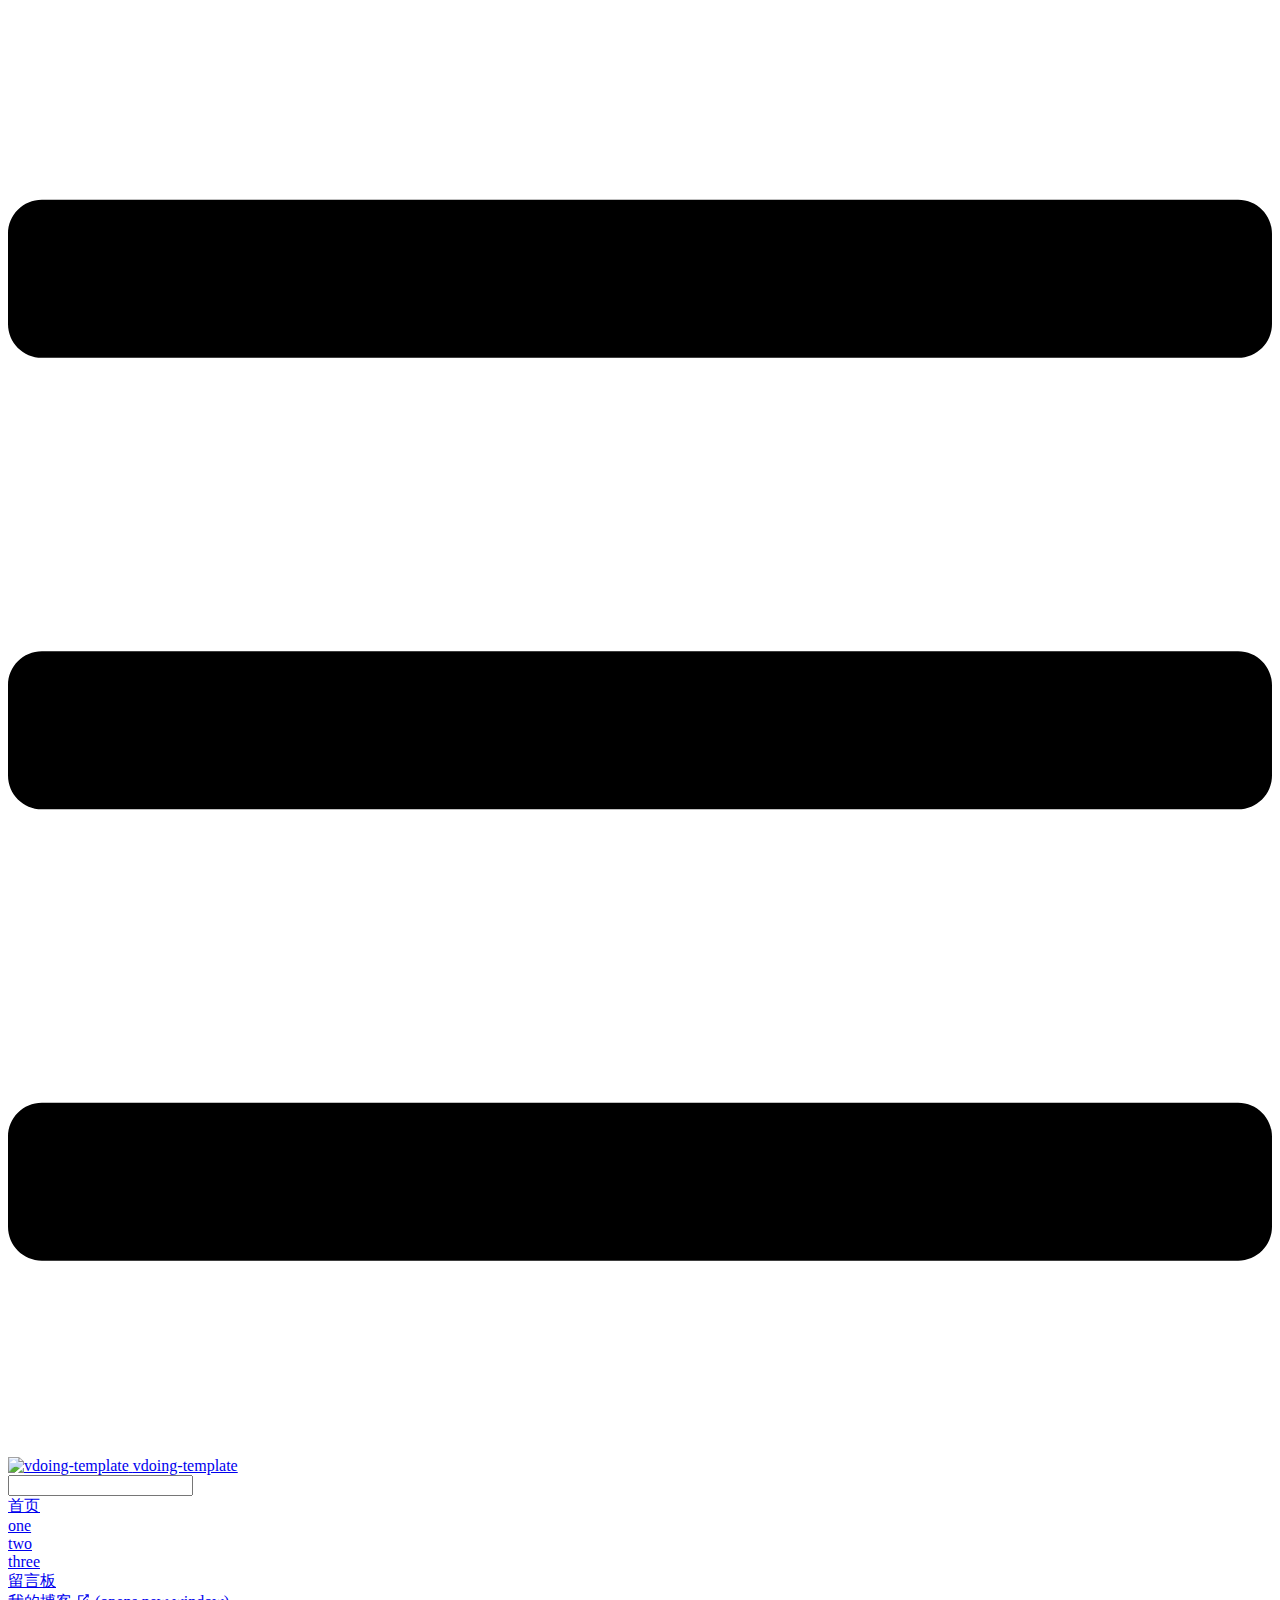
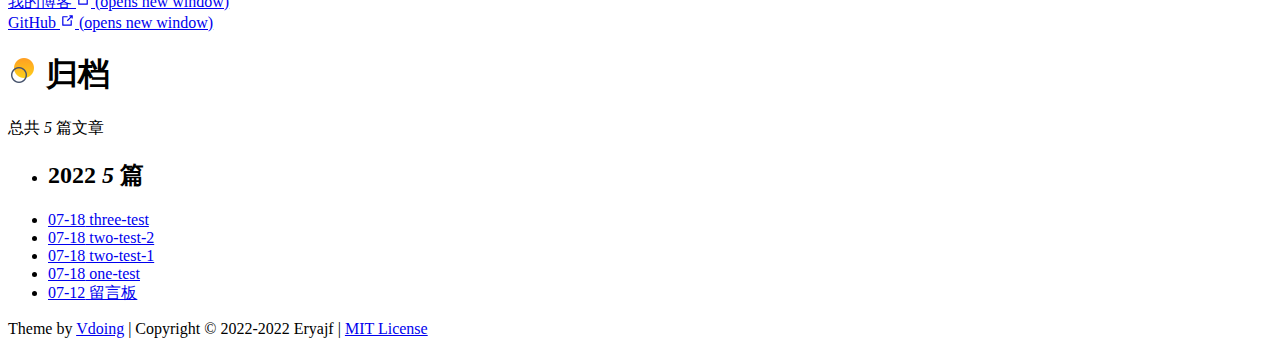
==== archives/index.html @ f7155ac6 "Deploying to gh-pages from @ xianchaoye/zeroye@b0103e465069ee69e4de9f4ce561d06faccb7bdc 🚀" ====
<!DOCTYPE html>
<html lang="en-US">
  <head>
    <meta charset="utf-8">
    <meta name="viewport" content="width=device-width,initial-scale=1">
    <title>归档 | vdoing-template</title>
    <meta name="generator" content="VuePress 1.8.0">
    <link rel="icon" href="https://cdn.staticaly.com/gh/eryajf/tu/main/img/image_20220720_132133.ico">
    <script language="javascript" type="text/javascript" src="/vdoing-template/js/pgmanor-self.js"></script>
    <meta name="description" content="vdoing博客主题模板">
    <meta name="keywords" content="二丫讲梵,golang,vue,go-web,go-admin,go-ldap-admin">
    <meta name="theme-color" content="#11a8cd">
    <meta name="referrer" content="no-referrer-when-downgrade">
    
    <link rel="preload" href="/vdoing-template/assets/css/0.styles.035d19f1.css" as="style"><link rel="preload" href="/vdoing-template/assets/js/app.28f3baf2.js" as="script"><link rel="preload" href="/vdoing-template/assets/js/4.86d602bd.js" as="script"><link rel="prefetch" href="/vdoing-template/assets/js/10.823c3fa0.js"><link rel="prefetch" href="/vdoing-template/assets/js/11.eeeffc94.js"><link rel="prefetch" href="/vdoing-template/assets/js/12.07a7bd47.js"><link rel="prefetch" href="/vdoing-template/assets/js/13.e1de8f60.js"><link rel="prefetch" href="/vdoing-template/assets/js/14.58347ef5.js"><link rel="prefetch" href="/vdoing-template/assets/js/15.9c6e68a2.js"><link rel="prefetch" href="/vdoing-template/assets/js/16.5bb6e53d.js"><link rel="prefetch" href="/vdoing-template/assets/js/17.0d979c10.js"><link rel="prefetch" href="/vdoing-template/assets/js/18.87ed9d39.js"><link rel="prefetch" href="/vdoing-template/assets/js/5.0a31b75d.js"><link rel="prefetch" href="/vdoing-template/assets/js/6.fa748e72.js"><link rel="prefetch" href="/vdoing-template/assets/js/7.26cae82d.js"><link rel="prefetch" href="/vdoing-template/assets/js/8.30d087c2.js"><link rel="prefetch" href="/vdoing-template/assets/js/9.a3b978a1.js"><link rel="prefetch" href="/vdoing-template/assets/js/vendors~flowchart.af32333f.js"><link rel="prefetch" href="/vdoing-template/assets/js/vendors~mermaid.6b832be4.js">
    <link rel="stylesheet" href="/vdoing-template/assets/css/0.styles.035d19f1.css">
  </head>
  <body class="theme-mode-light">
    <div id="app" data-server-rendered="true"><div class="theme-container sidebar-open no-sidebar"><header class="navbar blur"><div title="目录" class="sidebar-button"><svg xmlns="http://www.w3.org/2000/svg" aria-hidden="true" role="img" viewBox="0 0 448 512" class="icon"><path fill="currentColor" d="M436 124H12c-6.627 0-12-5.373-12-12V80c0-6.627 5.373-12 12-12h424c6.627 0 12 5.373 12 12v32c0 6.627-5.373 12-12 12zm0 160H12c-6.627 0-12-5.373-12-12v-32c0-6.627 5.373-12 12-12h424c6.627 0 12 5.373 12 12v32c0 6.627-5.373 12-12 12zm0 160H12c-6.627 0-12-5.373-12-12v-32c0-6.627 5.373-12 12-12h424c6.627 0 12 5.373 12 12v32c0 6.627-5.373 12-12 12z"></path></svg></div> <a href="/vdoing-template/" class="home-link router-link-active"><img src="https://cdn.staticaly.com/gh/eryajf/tu/main/img/image_20220720_132208.png" alt="vdoing-template" class="logo"> <span class="site-name can-hide">vdoing-template</span></a> <div class="links"><div class="search-box"><input aria-label="Search" autocomplete="off" spellcheck="false" value=""> <!----></div> <nav class="nav-links can-hide"><div class="nav-item"><a href="/vdoing-template/" class="nav-link">首页</a></div><div class="nav-item"><a href="/vdoing-template/one/" class="nav-link">one</a></div><div class="nav-item"><a href="/vdoing-template/two/" class="nav-link">two</a></div><div class="nav-item"><a href="/vdoing-template/three/" class="nav-link">three</a></div><div class="nav-item"><a href="/vdoing-template/message-board/" class="nav-link">留言板</a></div><div class="nav-item"><a href="https://wiki.eryajf.net" target="_blank" rel="noopener noreferrer" class="nav-link external">
  我的博客
  <span><svg xmlns="http://www.w3.org/2000/svg" aria-hidden="true" focusable="false" x="0px" y="0px" viewBox="0 0 100 100" width="15" height="15" class="icon outbound"><path fill="currentColor" d="M18.8,85.1h56l0,0c2.2,0,4-1.8,4-4v-32h-8v28h-48v-48h28v-8h-32l0,0c-2.2,0-4,1.8-4,4v56C14.8,83.3,16.6,85.1,18.8,85.1z"></path> <polygon fill="currentColor" points="45.7,48.7 51.3,54.3 77.2,28.5 77.2,37.2 85.2,37.2 85.2,14.9 62.8,14.9 62.8,22.9 71.5,22.9"></polygon></svg> <span class="sr-only">(opens new window)</span></span></a></div> <a href="https://github.com/eryajf/vdoing-template" target="_blank" rel="noopener noreferrer" class="repo-link">
    GitHub
    <span><svg xmlns="http://www.w3.org/2000/svg" aria-hidden="true" focusable="false" x="0px" y="0px" viewBox="0 0 100 100" width="15" height="15" class="icon outbound"><path fill="currentColor" d="M18.8,85.1h56l0,0c2.2,0,4-1.8,4-4v-32h-8v28h-48v-48h28v-8h-32l0,0c-2.2,0-4,1.8-4,4v56C14.8,83.3,16.6,85.1,18.8,85.1z"></path> <polygon fill="currentColor" points="45.7,48.7 51.3,54.3 77.2,28.5 77.2,37.2 85.2,37.2 85.2,14.9 62.8,14.9 62.8,22.9 71.5,22.9"></polygon></svg> <span class="sr-only">(opens new window)</span></span></a></nav></div></header> <div class="sidebar-mask"></div> <div class="sidebar-hover-trigger"></div> <aside class="sidebar" style="display:none;"><!----> <nav class="nav-links"><div class="nav-item"><a href="/vdoing-template/" class="nav-link">首页</a></div><div class="nav-item"><a href="/vdoing-template/one/" class="nav-link">one</a></div><div class="nav-item"><a href="/vdoing-template/two/" class="nav-link">two</a></div><div class="nav-item"><a href="/vdoing-template/three/" class="nav-link">three</a></div><div class="nav-item"><a href="/vdoing-template/message-board/" class="nav-link">留言板</a></div><div class="nav-item"><a href="https://wiki.eryajf.net" target="_blank" rel="noopener noreferrer" class="nav-link external">
  我的博客
  <span><svg xmlns="http://www.w3.org/2000/svg" aria-hidden="true" focusable="false" x="0px" y="0px" viewBox="0 0 100 100" width="15" height="15" class="icon outbound"><path fill="currentColor" d="M18.8,85.1h56l0,0c2.2,0,4-1.8,4-4v-32h-8v28h-48v-48h28v-8h-32l0,0c-2.2,0-4,1.8-4,4v56C14.8,83.3,16.6,85.1,18.8,85.1z"></path> <polygon fill="currentColor" points="45.7,48.7 51.3,54.3 77.2,28.5 77.2,37.2 85.2,37.2 85.2,14.9 62.8,14.9 62.8,22.9 71.5,22.9"></polygon></svg> <span class="sr-only">(opens new window)</span></span></a></div> <a href="https://github.com/eryajf/vdoing-template" target="_blank" rel="noopener noreferrer" class="repo-link">
    GitHub
    <span><svg xmlns="http://www.w3.org/2000/svg" aria-hidden="true" focusable="false" x="0px" y="0px" viewBox="0 0 100 100" width="15" height="15" class="icon outbound"><path fill="currentColor" d="M18.8,85.1h56l0,0c2.2,0,4-1.8,4-4v-32h-8v28h-48v-48h28v-8h-32l0,0c-2.2,0-4,1.8-4,4v56C14.8,83.3,16.6,85.1,18.8,85.1z"></path> <polygon fill="currentColor" points="45.7,48.7 51.3,54.3 77.2,28.5 77.2,37.2 85.2,37.2 85.2,14.9 62.8,14.9 62.8,22.9 71.5,22.9"></polygon></svg> <span class="sr-only">(opens new window)</span></span></a></nav>  <!----> </aside> <div class="custom-page archives-page"><div class="theme-vdoing-wrapper"><h1><img src="[data-uri]">
      归档
    </h1> <div class="count">
      总共 <i>5</i> 篇文章
    </div> <ul><li class="year"><h2>
            2022
            <span><i>5</i> 篇
            </span></h2></li> <li><a href="/vdoing-template/pages/cc7034/"><span class="date">07-18</span>
            three-test
            <!----></a></li><!----> <li><a href="/vdoing-template/pages/f07695/"><span class="date">07-18</span>
            two-test-2
            <!----></a></li><!----> <li><a href="/vdoing-template/pages/f07694/"><span class="date">07-18</span>
            two-test-1
            <!----></a></li><!----> <li><a href="/vdoing-template/pages/24768e/"><span class="date">07-18</span>
            one-test
            <!----></a></li><!----> <li><a href="/vdoing-template/message-board/"><span class="date">07-12</span>
            留言板
            <!----></a></li></ul></div></div> <div class="footer"><div class="icons"><a href="https://github.com/eryajf" title="GitHub" target="_blank" class="iconfont icon-github"></a><a href="mailto:eryajf@163.com" title="发邮件" target="_blank" class="iconfont icon-youjian"></a><a href="https://gitee.com/eryajf" title="Gitee" target="_blank" class="iconfont icon-gitee"></a></div> 
  Theme by
  <a href="https://github.com/xugaoyi/vuepress-theme-vdoing" target="_blank" title="本站主题">Vdoing</a> 
    | Copyright © 2022-2022
    <span>Eryajf | <a href="https://github.com/eryajf/vdoing-template/blob/main/LICENSE" target="_blank">MIT License</a></span></div> <div class="buttons"><div title="返回顶部" class="button blur go-to-top iconfont icon-fanhuidingbu" style="display:none;"></div> <div title="去评论" class="button blur go-to-comment iconfont icon-pinglun" style="display:none;"></div> <div title="主题模式" class="button blur theme-mode-but iconfont icon-zhuti"><ul class="select-box" style="display:none;"><li class="iconfont icon-zidong">
          跟随系统
        </li><li class="iconfont icon-rijianmoshi">
          浅色模式
        </li><li class="iconfont icon-yejianmoshi">
          深色模式
        </li><li class="iconfont icon-yuedu">
          阅读模式
        </li></ul></div></div> <!----> <!----> <!----></div><div class="global-ui"><!----></div></div>
    <script src="/vdoing-template/assets/js/app.28f3baf2.js" defer></script><script src="/vdoing-template/assets/js/4.86d602bd.js" defer></script>
  </body>
</html>
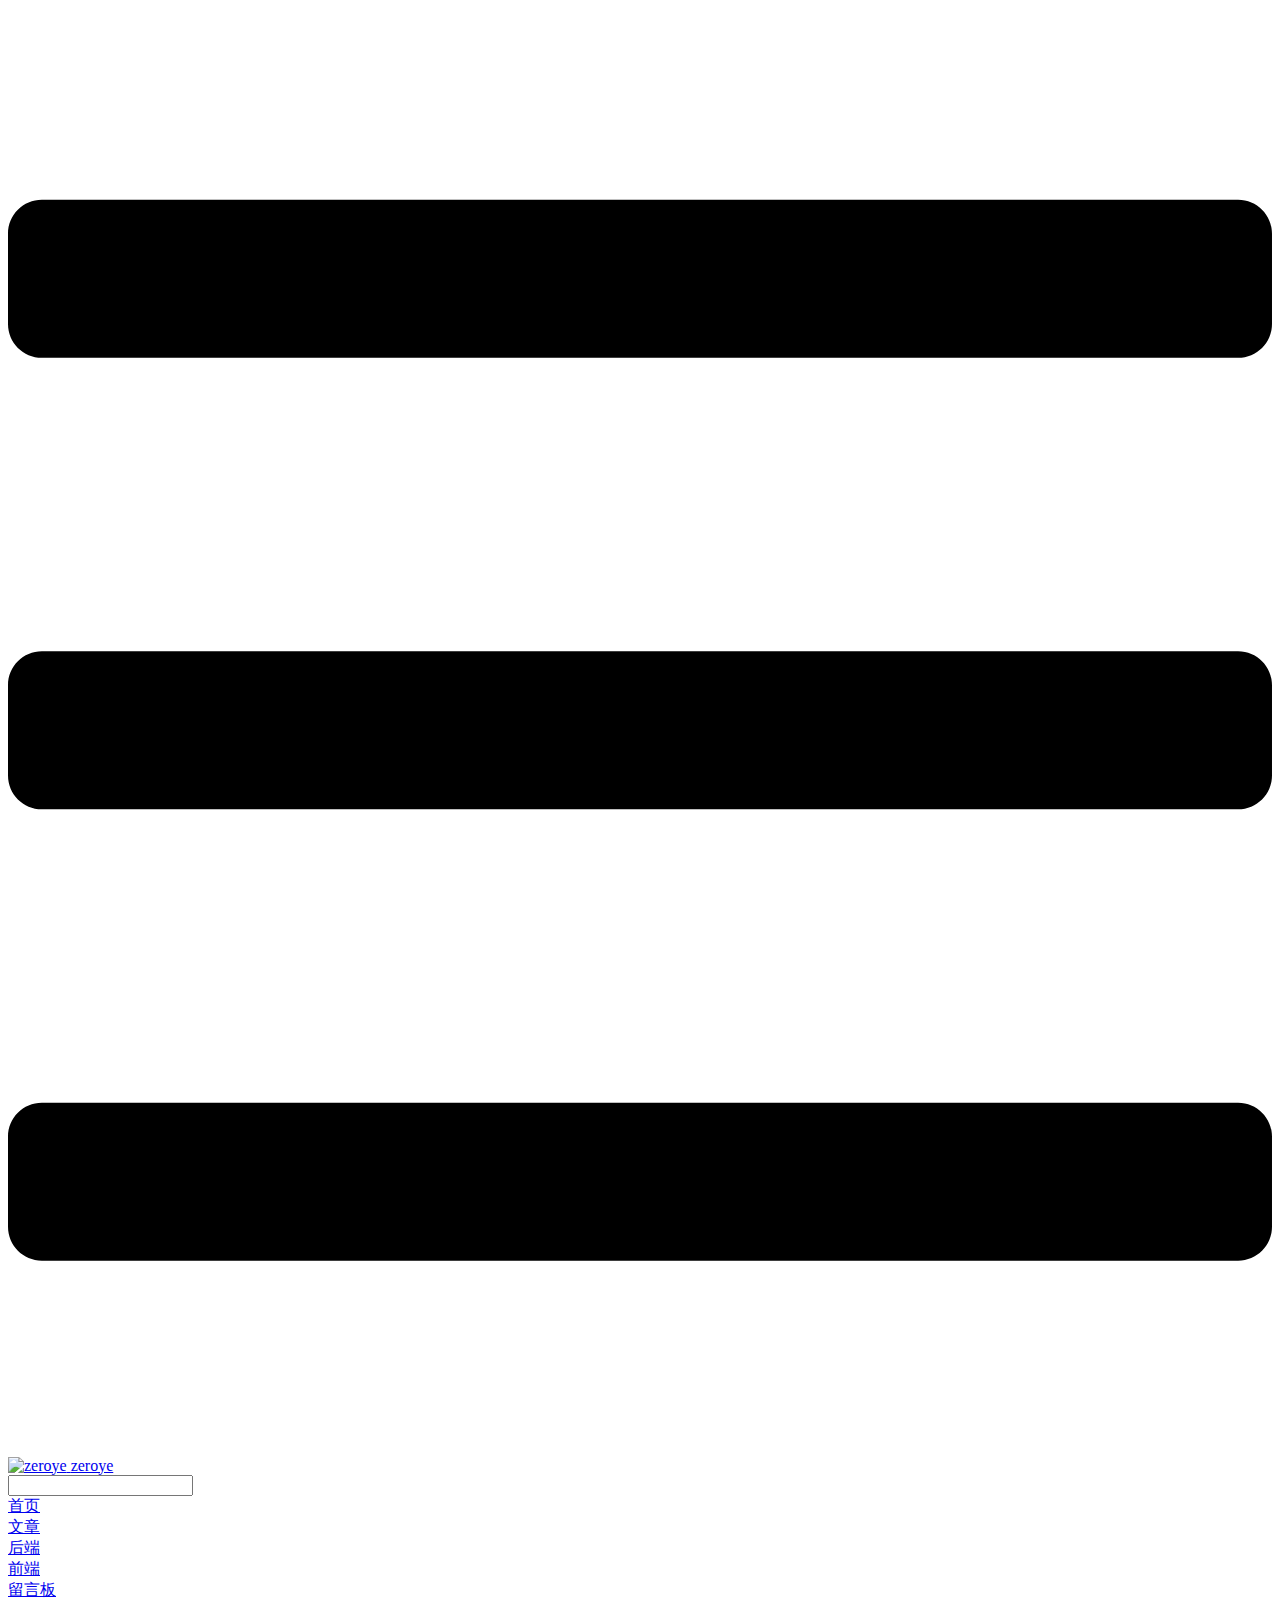
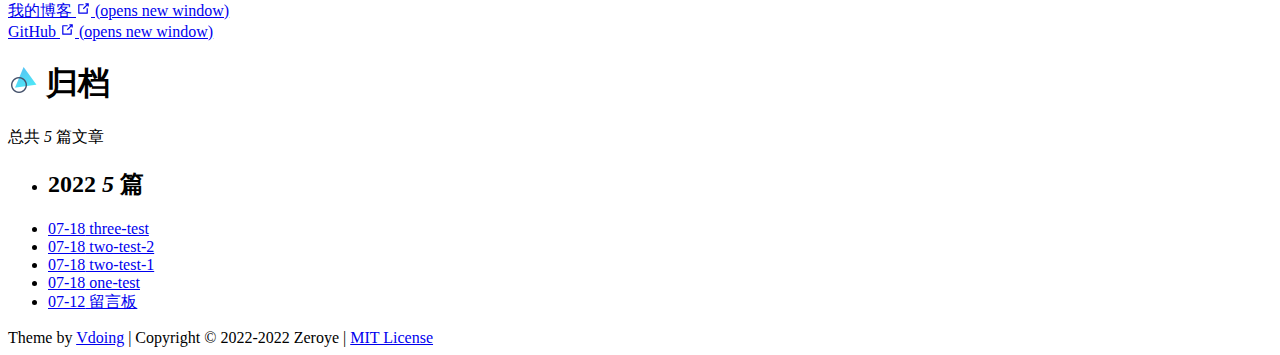
==== commit e1c308cc: "Deploying to gh-pages from @ xianchaoye/zeroye@e997ee4f59be7610d18bfba88f443891923eb96c 🚀" ====
--- a/archives/index.html
+++ b/archives/index.html
@@ -3,49 +3,49 @@
   <head>
     <meta charset="utf-8">
     <meta name="viewport" content="width=device-width,initial-scale=1">
-    <title>归档 | vdoing-template</title>
+    <title>归档 | zeroye</title>
     <meta name="generator" content="VuePress 1.8.0">
     <link rel="icon" href="https://cdn.staticaly.com/gh/eryajf/tu/main/img/image_20220720_132133.ico">
-    <script language="javascript" type="text/javascript" src="/vdoing-template/js/pgmanor-self.js"></script>
+    <script language="javascript" type="text/javascript" src="/zeroye/js/pgmanor-self.js"></script>
     <meta name="description" content="vdoing博客主题模板">
-    <meta name="keywords" content="二丫讲梵,golang,vue,go-web,go-admin,go-ldap-admin">
+    <meta name="keywords" content="Zeroye's blog,java,vue,ant design vue,spring boot,spring cloud">
     <meta name="theme-color" content="#11a8cd">
     <meta name="referrer" content="no-referrer-when-downgrade">
     
-    <link rel="preload" href="/vdoing-template/assets/css/0.styles.035d19f1.css" as="style"><link rel="preload" href="/vdoing-template/assets/js/app.28f3baf2.js" as="script"><link rel="preload" href="/vdoing-template/assets/js/4.86d602bd.js" as="script"><link rel="prefetch" href="/vdoing-template/assets/js/10.823c3fa0.js"><link rel="prefetch" href="/vdoing-template/assets/js/11.eeeffc94.js"><link rel="prefetch" href="/vdoing-template/assets/js/12.07a7bd47.js"><link rel="prefetch" href="/vdoing-template/assets/js/13.e1de8f60.js"><link rel="prefetch" href="/vdoing-template/assets/js/14.58347ef5.js"><link rel="prefetch" href="/vdoing-template/assets/js/15.9c6e68a2.js"><link rel="prefetch" href="/vdoing-template/assets/js/16.5bb6e53d.js"><link rel="prefetch" href="/vdoing-template/assets/js/17.0d979c10.js"><link rel="prefetch" href="/vdoing-template/assets/js/18.87ed9d39.js"><link rel="prefetch" href="/vdoing-template/assets/js/5.0a31b75d.js"><link rel="prefetch" href="/vdoing-template/assets/js/6.fa748e72.js"><link rel="prefetch" href="/vdoing-template/assets/js/7.26cae82d.js"><link rel="prefetch" href="/vdoing-template/assets/js/8.30d087c2.js"><link rel="prefetch" href="/vdoing-template/assets/js/9.a3b978a1.js"><link rel="prefetch" href="/vdoing-template/assets/js/vendors~flowchart.af32333f.js"><link rel="prefetch" href="/vdoing-template/assets/js/vendors~mermaid.6b832be4.js">
-    <link rel="stylesheet" href="/vdoing-template/assets/css/0.styles.035d19f1.css">
+    <link rel="preload" href="/zeroye/assets/css/0.styles.51acbf67.css" as="style"><link rel="preload" href="/zeroye/assets/js/app.acaf6678.js" as="script"><link rel="preload" href="/zeroye/assets/js/4.86d602bd.js" as="script"><link rel="prefetch" href="/zeroye/assets/js/10.6c4b38f9.js"><link rel="prefetch" href="/zeroye/assets/js/11.13384196.js"><link rel="prefetch" href="/zeroye/assets/js/12.48720ec3.js"><link rel="prefetch" href="/zeroye/assets/js/13.8f9408e9.js"><link rel="prefetch" href="/zeroye/assets/js/14.466ba9e8.js"><link rel="prefetch" href="/zeroye/assets/js/15.9c6e68a2.js"><link rel="prefetch" href="/zeroye/assets/js/16.5bb6e53d.js"><link rel="prefetch" href="/zeroye/assets/js/17.0d979c10.js"><link rel="prefetch" href="/zeroye/assets/js/18.87ed9d39.js"><link rel="prefetch" href="/zeroye/assets/js/5.0a31b75d.js"><link rel="prefetch" href="/zeroye/assets/js/6.fa748e72.js"><link rel="prefetch" href="/zeroye/assets/js/7.267fce55.js"><link rel="prefetch" href="/zeroye/assets/js/8.bd6147ab.js"><link rel="prefetch" href="/zeroye/assets/js/9.cdb28013.js"><link rel="prefetch" href="/zeroye/assets/js/vendors~flowchart.af32333f.js"><link rel="prefetch" href="/zeroye/assets/js/vendors~mermaid.6b832be4.js">
+    <link rel="stylesheet" href="/zeroye/assets/css/0.styles.51acbf67.css">
   </head>
   <body class="theme-mode-light">
-    <div id="app" data-server-rendered="true"><div class="theme-container sidebar-open no-sidebar"><header class="navbar blur"><div title="目录" class="sidebar-button"><svg xmlns="http://www.w3.org/2000/svg" aria-hidden="true" role="img" viewBox="0 0 448 512" class="icon"><path fill="currentColor" d="M436 124H12c-6.627 0-12-5.373-12-12V80c0-6.627 5.373-12 12-12h424c6.627 0 12 5.373 12 12v32c0 6.627-5.373 12-12 12zm0 160H12c-6.627 0-12-5.373-12-12v-32c0-6.627 5.373-12 12-12h424c6.627 0 12 5.373 12 12v32c0 6.627-5.373 12-12 12zm0 160H12c-6.627 0-12-5.373-12-12v-32c0-6.627 5.373-12 12-12h424c6.627 0 12 5.373 12 12v32c0 6.627-5.373 12-12 12z"></path></svg></div> <a href="/vdoing-template/" class="home-link router-link-active"><img src="https://cdn.staticaly.com/gh/eryajf/tu/main/img/image_20220720_132208.png" alt="vdoing-template" class="logo"> <span class="site-name can-hide">vdoing-template</span></a> <div class="links"><div class="search-box"><input aria-label="Search" autocomplete="off" spellcheck="false" value=""> <!----></div> <nav class="nav-links can-hide"><div class="nav-item"><a href="/vdoing-template/" class="nav-link">首页</a></div><div class="nav-item"><a href="/vdoing-template/one/" class="nav-link">one</a></div><div class="nav-item"><a href="/vdoing-template/two/" class="nav-link">two</a></div><div class="nav-item"><a href="/vdoing-template/three/" class="nav-link">three</a></div><div class="nav-item"><a href="/vdoing-template/message-board/" class="nav-link">留言板</a></div><div class="nav-item"><a href="https://wiki.eryajf.net" target="_blank" rel="noopener noreferrer" class="nav-link external">
+    <div id="app" data-server-rendered="true"><div class="theme-container sidebar-open no-sidebar"><header class="navbar blur"><div title="目录" class="sidebar-button"><svg xmlns="http://www.w3.org/2000/svg" aria-hidden="true" role="img" viewBox="0 0 448 512" class="icon"><path fill="currentColor" d="M436 124H12c-6.627 0-12-5.373-12-12V80c0-6.627 5.373-12 12-12h424c6.627 0 12 5.373 12 12v32c0 6.627-5.373 12-12 12zm0 160H12c-6.627 0-12-5.373-12-12v-32c0-6.627 5.373-12 12-12h424c6.627 0 12 5.373 12 12v32c0 6.627-5.373 12-12 12zm0 160H12c-6.627 0-12-5.373-12-12v-32c0-6.627 5.373-12 12-12h424c6.627 0 12 5.373 12 12v32c0 6.627-5.373 12-12 12z"></path></svg></div> <a href="/zeroye/" class="home-link router-link-active"><img src="https://cdn.staticaly.com/gh/eryajf/tu/main/img/image_20220720_132208.png" alt="zeroye" class="logo"> <span class="site-name can-hide">zeroye</span></a> <div class="links"><div class="search-box"><input aria-label="Search" autocomplete="off" spellcheck="false" value=""> <!----></div> <nav class="nav-links can-hide"><div class="nav-item"><a href="/zeroye/" class="nav-link">首页</a></div><div class="nav-item"><a href="/zeroye/文章/" class="nav-link">文章</a></div><div class="nav-item"><a href="/zeroye/后端/" class="nav-link">后端</a></div><div class="nav-item"><a href="/zeroye/前端/" class="nav-link">前端</a></div><div class="nav-item"><a href="/zeroye/留言板/" class="nav-link">留言板</a></div><div class="nav-item"><a href="https://www.zeroye.site" target="_blank" rel="noopener noreferrer" class="nav-link external">
   我的博客
-  <span><svg xmlns="http://www.w3.org/2000/svg" aria-hidden="true" focusable="false" x="0px" y="0px" viewBox="0 0 100 100" width="15" height="15" class="icon outbound"><path fill="currentColor" d="M18.8,85.1h56l0,0c2.2,0,4-1.8,4-4v-32h-8v28h-48v-48h28v-8h-32l0,0c-2.2,0-4,1.8-4,4v56C14.8,83.3,16.6,85.1,18.8,85.1z"></path> <polygon fill="currentColor" points="45.7,48.7 51.3,54.3 77.2,28.5 77.2,37.2 85.2,37.2 85.2,14.9 62.8,14.9 62.8,22.9 71.5,22.9"></polygon></svg> <span class="sr-only">(opens new window)</span></span></a></div> <a href="https://github.com/eryajf/vdoing-template" target="_blank" rel="noopener noreferrer" class="repo-link">
+  <span><svg xmlns="http://www.w3.org/2000/svg" aria-hidden="true" focusable="false" x="0px" y="0px" viewBox="0 0 100 100" width="15" height="15" class="icon outbound"><path fill="currentColor" d="M18.8,85.1h56l0,0c2.2,0,4-1.8,4-4v-32h-8v28h-48v-48h28v-8h-32l0,0c-2.2,0-4,1.8-4,4v56C14.8,83.3,16.6,85.1,18.8,85.1z"></path> <polygon fill="currentColor" points="45.7,48.7 51.3,54.3 77.2,28.5 77.2,37.2 85.2,37.2 85.2,14.9 62.8,14.9 62.8,22.9 71.5,22.9"></polygon></svg> <span class="sr-only">(opens new window)</span></span></a></div> <a href="https://github.com/xianchaoye/zeroye" target="_blank" rel="noopener noreferrer" class="repo-link">
     GitHub
-    <span><svg xmlns="http://www.w3.org/2000/svg" aria-hidden="true" focusable="false" x="0px" y="0px" viewBox="0 0 100 100" width="15" height="15" class="icon outbound"><path fill="currentColor" d="M18.8,85.1h56l0,0c2.2,0,4-1.8,4-4v-32h-8v28h-48v-48h28v-8h-32l0,0c-2.2,0-4,1.8-4,4v56C14.8,83.3,16.6,85.1,18.8,85.1z"></path> <polygon fill="currentColor" points="45.7,48.7 51.3,54.3 77.2,28.5 77.2,37.2 85.2,37.2 85.2,14.9 62.8,14.9 62.8,22.9 71.5,22.9"></polygon></svg> <span class="sr-only">(opens new window)</span></span></a></nav></div></header> <div class="sidebar-mask"></div> <div class="sidebar-hover-trigger"></div> <aside class="sidebar" style="display:none;"><!----> <nav class="nav-links"><div class="nav-item"><a href="/vdoing-template/" class="nav-link">首页</a></div><div class="nav-item"><a href="/vdoing-template/one/" class="nav-link">one</a></div><div class="nav-item"><a href="/vdoing-template/two/" class="nav-link">two</a></div><div class="nav-item"><a href="/vdoing-template/three/" class="nav-link">three</a></div><div class="nav-item"><a href="/vdoing-template/message-board/" class="nav-link">留言板</a></div><div class="nav-item"><a href="https://wiki.eryajf.net" target="_blank" rel="noopener noreferrer" class="nav-link external">
+    <span><svg xmlns="http://www.w3.org/2000/svg" aria-hidden="true" focusable="false" x="0px" y="0px" viewBox="0 0 100 100" width="15" height="15" class="icon outbound"><path fill="currentColor" d="M18.8,85.1h56l0,0c2.2,0,4-1.8,4-4v-32h-8v28h-48v-48h28v-8h-32l0,0c-2.2,0-4,1.8-4,4v56C14.8,83.3,16.6,85.1,18.8,85.1z"></path> <polygon fill="currentColor" points="45.7,48.7 51.3,54.3 77.2,28.5 77.2,37.2 85.2,37.2 85.2,14.9 62.8,14.9 62.8,22.9 71.5,22.9"></polygon></svg> <span class="sr-only">(opens new window)</span></span></a></nav></div></header> <div class="sidebar-mask"></div> <div class="sidebar-hover-trigger"></div> <aside class="sidebar" style="display:none;"><!----> <nav class="nav-links"><div class="nav-item"><a href="/zeroye/" class="nav-link">首页</a></div><div class="nav-item"><a href="/zeroye/文章/" class="nav-link">文章</a></div><div class="nav-item"><a href="/zeroye/后端/" class="nav-link">后端</a></div><div class="nav-item"><a href="/zeroye/前端/" class="nav-link">前端</a></div><div class="nav-item"><a href="/zeroye/留言板/" class="nav-link">留言板</a></div><div class="nav-item"><a href="https://www.zeroye.site" target="_blank" rel="noopener noreferrer" class="nav-link external">
   我的博客
-  <span><svg xmlns="http://www.w3.org/2000/svg" aria-hidden="true" focusable="false" x="0px" y="0px" viewBox="0 0 100 100" width="15" height="15" class="icon outbound"><path fill="currentColor" d="M18.8,85.1h56l0,0c2.2,0,4-1.8,4-4v-32h-8v28h-48v-48h28v-8h-32l0,0c-2.2,0-4,1.8-4,4v56C14.8,83.3,16.6,85.1,18.8,85.1z"></path> <polygon fill="currentColor" points="45.7,48.7 51.3,54.3 77.2,28.5 77.2,37.2 85.2,37.2 85.2,14.9 62.8,14.9 62.8,22.9 71.5,22.9"></polygon></svg> <span class="sr-only">(opens new window)</span></span></a></div> <a href="https://github.com/eryajf/vdoing-template" target="_blank" rel="noopener noreferrer" class="repo-link">
+  <span><svg xmlns="http://www.w3.org/2000/svg" aria-hidden="true" focusable="false" x="0px" y="0px" viewBox="0 0 100 100" width="15" height="15" class="icon outbound"><path fill="currentColor" d="M18.8,85.1h56l0,0c2.2,0,4-1.8,4-4v-32h-8v28h-48v-48h28v-8h-32l0,0c-2.2,0-4,1.8-4,4v56C14.8,83.3,16.6,85.1,18.8,85.1z"></path> <polygon fill="currentColor" points="45.7,48.7 51.3,54.3 77.2,28.5 77.2,37.2 85.2,37.2 85.2,14.9 62.8,14.9 62.8,22.9 71.5,22.9"></polygon></svg> <span class="sr-only">(opens new window)</span></span></a></div> <a href="https://github.com/xianchaoye/zeroye" target="_blank" rel="noopener noreferrer" class="repo-link">
     GitHub
-    <span><svg xmlns="http://www.w3.org/2000/svg" aria-hidden="true" focusable="false" x="0px" y="0px" viewBox="0 0 100 100" width="15" height="15" class="icon outbound"><path fill="currentColor" d="M18.8,85.1h56l0,0c2.2,0,4-1.8,4-4v-32h-8v28h-48v-48h28v-8h-32l0,0c-2.2,0-4,1.8-4,4v56C14.8,83.3,16.6,85.1,18.8,85.1z"></path> <polygon fill="currentColor" points="45.7,48.7 51.3,54.3 77.2,28.5 77.2,37.2 85.2,37.2 85.2,14.9 62.8,14.9 62.8,22.9 71.5,22.9"></polygon></svg> <span class="sr-only">(opens new window)</span></span></a></nav>  <!----> </aside> <div class="custom-page archives-page"><div class="theme-vdoing-wrapper"><h1><img src="[data-uri]">
+    <span><svg xmlns="http://www.w3.org/2000/svg" aria-hidden="true" focusable="false" x="0px" y="0px" viewBox="0 0 100 100" width="15" height="15" class="icon outbound"><path fill="currentColor" d="M18.8,85.1h56l0,0c2.2,0,4-1.8,4-4v-32h-8v28h-48v-48h28v-8h-32l0,0c-2.2,0-4,1.8-4,4v56C14.8,83.3,16.6,85.1,18.8,85.1z"></path> <polygon fill="currentColor" points="45.7,48.7 51.3,54.3 77.2,28.5 77.2,37.2 85.2,37.2 85.2,14.9 62.8,14.9 62.8,22.9 71.5,22.9"></polygon></svg> <span class="sr-only">(opens new window)</span></span></a></nav>  <!----> </aside> <div class="custom-page archives-page"><div class="theme-vdoing-wrapper"><h1><img src="[data-uri]">
       归档
     </h1> <div class="count">
       总共 <i>5</i> 篇文章
     </div> <ul><li class="year"><h2>
             2022
             <span><i>5</i> 篇
-            </span></h2></li> <li><a href="/vdoing-template/pages/cc7034/"><span class="date">07-18</span>
+            </span></h2></li> <li><a href="/zeroye/pages/cc7034/"><span class="date">07-18</span>
             three-test
-            <!----></a></li><!----> <li><a href="/vdoing-template/pages/f07695/"><span class="date">07-18</span>
+            <!----></a></li><!----> <li><a href="/zeroye/pages/f07695/"><span class="date">07-18</span>
             two-test-2
-            <!----></a></li><!----> <li><a href="/vdoing-template/pages/f07694/"><span class="date">07-18</span>
+            <!----></a></li><!----> <li><a href="/zeroye/pages/f07694/"><span class="date">07-18</span>
             two-test-1
-            <!----></a></li><!----> <li><a href="/vdoing-template/pages/24768e/"><span class="date">07-18</span>
+            <!----></a></li><!----> <li><a href="/zeroye/pages/24768e/"><span class="date">07-18</span>
             one-test
-            <!----></a></li><!----> <li><a href="/vdoing-template/message-board/"><span class="date">07-12</span>
+            <!----></a></li><!----> <li><a href="/zeroye/message-board/"><span class="date">07-12</span>
             留言板
-            <!----></a></li></ul></div></div> <div class="footer"><div class="icons"><a href="https://github.com/eryajf" title="GitHub" target="_blank" class="iconfont icon-github"></a><a href="mailto:eryajf@163.com" title="发邮件" target="_blank" class="iconfont icon-youjian"></a><a href="https://gitee.com/eryajf" title="Gitee" target="_blank" class="iconfont icon-gitee"></a></div> 
+            <!----></a></li></ul></div></div> <div class="footer"><div class="icons"><a href="https://github.com/xianchaoye" title="GitHub" target="_blank" class="iconfont icon-github"></a><a href="mailto:18201082822@163.com" title="发邮件" target="_blank" class="iconfont icon-youjian"></a><a href="https://github.com/xianchaoye" title="Gitee" target="_blank" class="iconfont icon-gitee"></a></div> 
   Theme by
   <a href="https://github.com/xugaoyi/vuepress-theme-vdoing" target="_blank" title="本站主题">Vdoing</a> 
     | Copyright © 2022-2022
-    <span>Eryajf | <a href="https://github.com/eryajf/vdoing-template/blob/main/LICENSE" target="_blank">MIT License</a></span></div> <div class="buttons"><div title="返回顶部" class="button blur go-to-top iconfont icon-fanhuidingbu" style="display:none;"></div> <div title="去评论" class="button blur go-to-comment iconfont icon-pinglun" style="display:none;"></div> <div title="主题模式" class="button blur theme-mode-but iconfont icon-zhuti"><ul class="select-box" style="display:none;"><li class="iconfont icon-zidong">
+    <span>Zeroye | <a href="https://github.com/xianchaoye/zeroye/blob/main/LICENSE" target="_blank">MIT License</a></span></div> <div class="buttons"><div title="返回顶部" class="button blur go-to-top iconfont icon-fanhuidingbu" style="display:none;"></div> <div title="去评论" class="button blur go-to-comment iconfont icon-pinglun" style="display:none;"></div> <div title="主题模式" class="button blur theme-mode-but iconfont icon-zhuti"><ul class="select-box" style="display:none;"><li class="iconfont icon-zidong">
           跟随系统
         </li><li class="iconfont icon-rijianmoshi">
           浅色模式
@@ -54,6 +54,6 @@
         </li><li class="iconfont icon-yuedu">
           阅读模式
         </li></ul></div></div> <!----> <!----> <!----></div><div class="global-ui"><!----></div></div>
-    <script src="/vdoing-template/assets/js/app.28f3baf2.js" defer></script><script src="/vdoing-template/assets/js/4.86d602bd.js" defer></script>
+    <script src="/zeroye/assets/js/app.acaf6678.js" defer></script><script src="/zeroye/assets/js/4.86d602bd.js" defer></script>
   </body>
 </html>
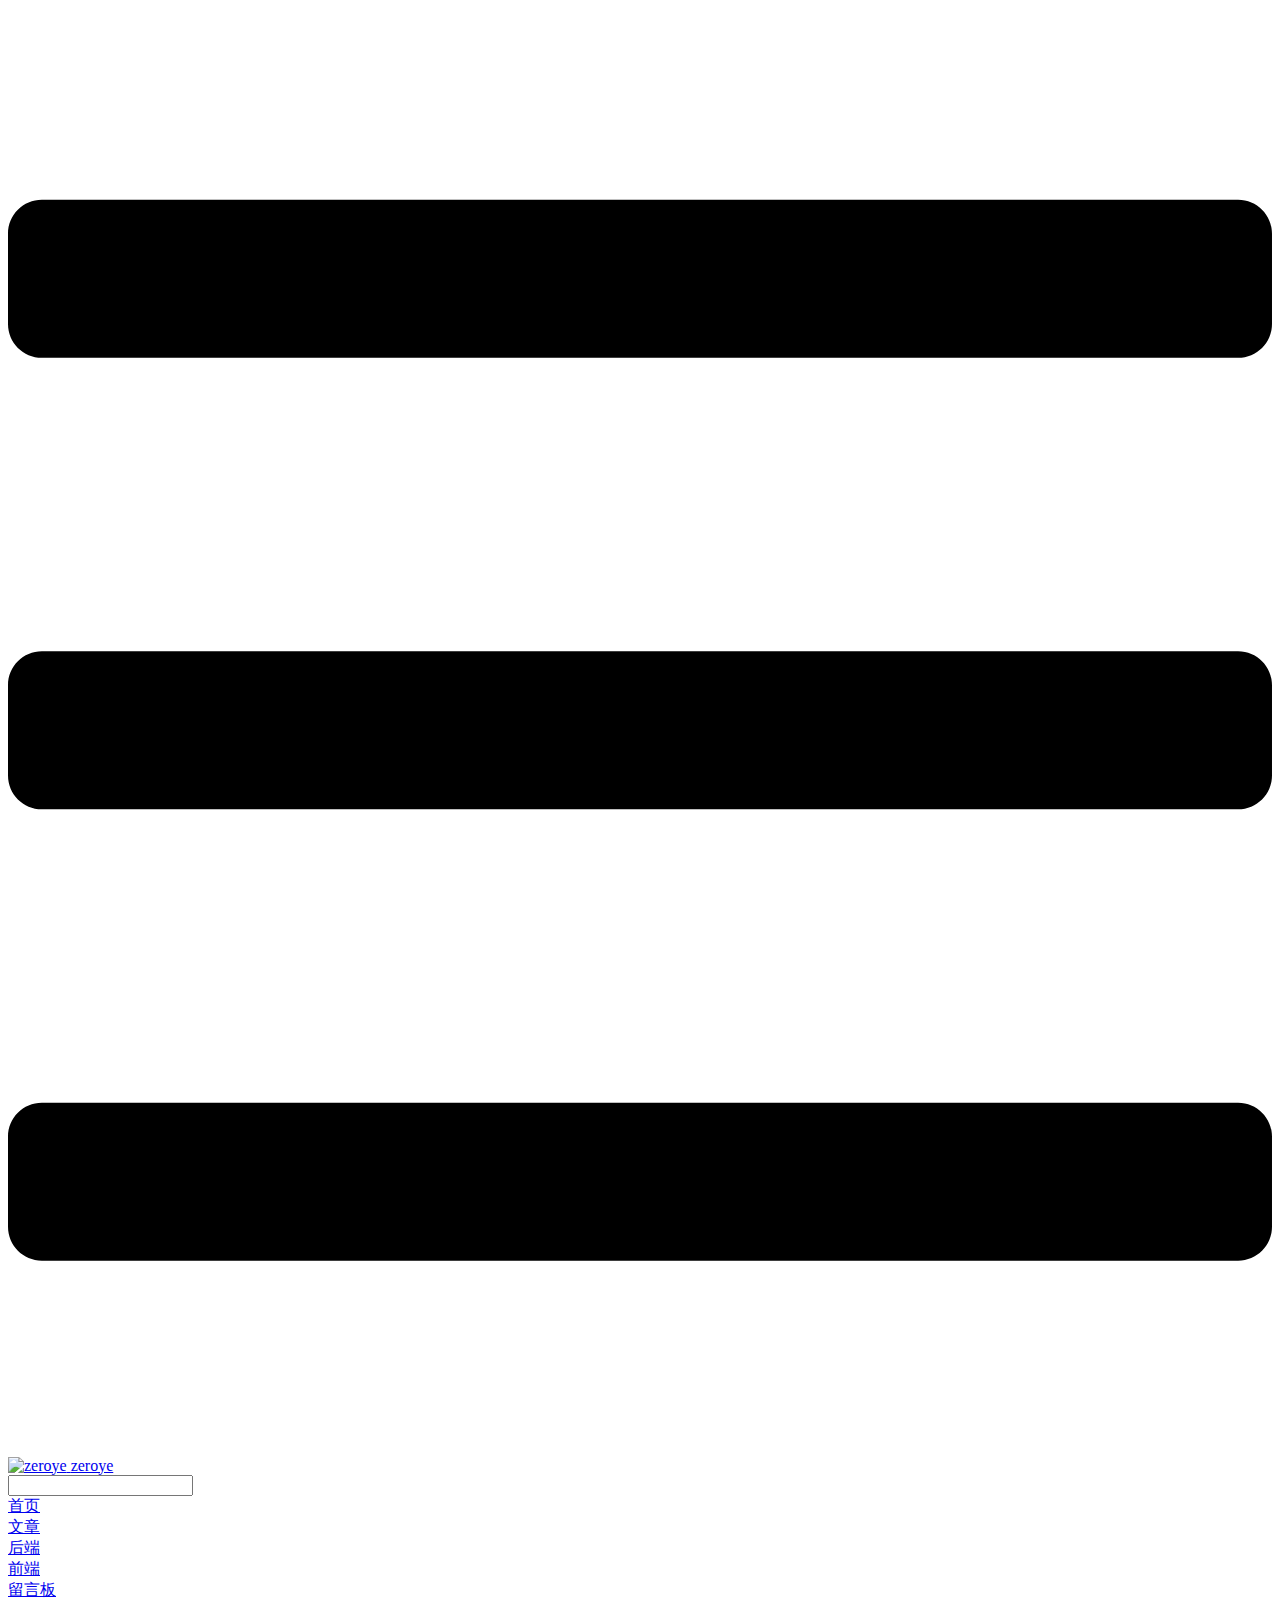
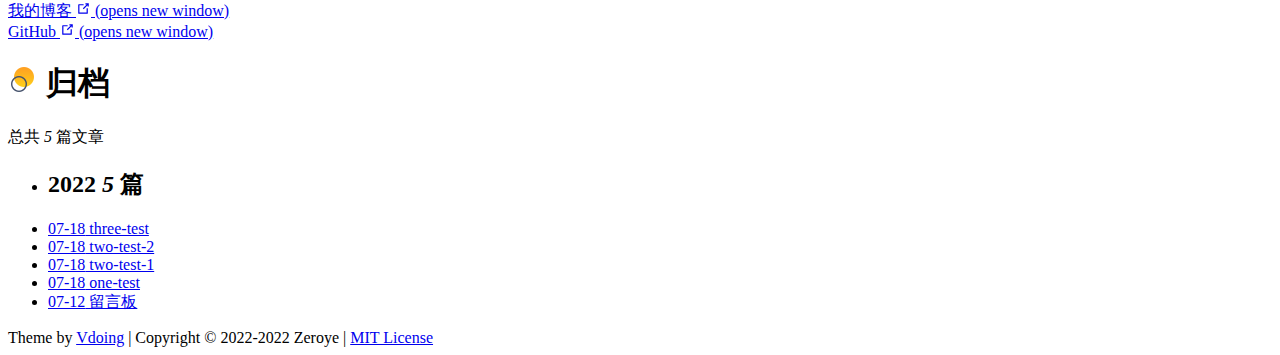
==== commit 2307872e: "Deploying to gh-pages from @ xianchaoye/zeroye@f8d93bb12f2ed268a75862a7358a768c89085580 🚀" ====
--- a/archives/index.html
+++ b/archives/index.html
@@ -12,8 +12,8 @@
     <meta name="theme-color" content="#11a8cd">
     <meta name="referrer" content="no-referrer-when-downgrade">
     
-    <link rel="preload" href="/zeroye/assets/css/0.styles.51acbf67.css" as="style"><link rel="preload" href="/zeroye/assets/js/app.acaf6678.js" as="script"><link rel="preload" href="/zeroye/assets/js/4.86d602bd.js" as="script"><link rel="prefetch" href="/zeroye/assets/js/10.6c4b38f9.js"><link rel="prefetch" href="/zeroye/assets/js/11.13384196.js"><link rel="prefetch" href="/zeroye/assets/js/12.48720ec3.js"><link rel="prefetch" href="/zeroye/assets/js/13.8f9408e9.js"><link rel="prefetch" href="/zeroye/assets/js/14.466ba9e8.js"><link rel="prefetch" href="/zeroye/assets/js/15.9c6e68a2.js"><link rel="prefetch" href="/zeroye/assets/js/16.5bb6e53d.js"><link rel="prefetch" href="/zeroye/assets/js/17.0d979c10.js"><link rel="prefetch" href="/zeroye/assets/js/18.87ed9d39.js"><link rel="prefetch" href="/zeroye/assets/js/5.0a31b75d.js"><link rel="prefetch" href="/zeroye/assets/js/6.fa748e72.js"><link rel="prefetch" href="/zeroye/assets/js/7.267fce55.js"><link rel="prefetch" href="/zeroye/assets/js/8.bd6147ab.js"><link rel="prefetch" href="/zeroye/assets/js/9.cdb28013.js"><link rel="prefetch" href="/zeroye/assets/js/vendors~flowchart.af32333f.js"><link rel="prefetch" href="/zeroye/assets/js/vendors~mermaid.6b832be4.js">
-    <link rel="stylesheet" href="/zeroye/assets/css/0.styles.51acbf67.css">
+    <link rel="preload" href="/zeroye/assets/css/0.styles.9c44acdd.css" as="style"><link rel="preload" href="/zeroye/assets/js/app.f3a97e31.js" as="script"><link rel="preload" href="/zeroye/assets/js/4.63c5fd45.js" as="script"><link rel="prefetch" href="/zeroye/assets/js/10.fcb5cd23.js"><link rel="prefetch" href="/zeroye/assets/js/11.2f28621b.js"><link rel="prefetch" href="/zeroye/assets/js/12.887d4c85.js"><link rel="prefetch" href="/zeroye/assets/js/13.0e802a0e.js"><link rel="prefetch" href="/zeroye/assets/js/14.e36f639a.js"><link rel="prefetch" href="/zeroye/assets/js/15.cd2a0ea1.js"><link rel="prefetch" href="/zeroye/assets/js/16.1dc5f016.js"><link rel="prefetch" href="/zeroye/assets/js/17.d1af653b.js"><link rel="prefetch" href="/zeroye/assets/js/18.e66bfdd6.js"><link rel="prefetch" href="/zeroye/assets/js/5.f51d9afc.js"><link rel="prefetch" href="/zeroye/assets/js/6.90ada355.js"><link rel="prefetch" href="/zeroye/assets/js/7.d45a9ae8.js"><link rel="prefetch" href="/zeroye/assets/js/8.96ac694e.js"><link rel="prefetch" href="/zeroye/assets/js/9.052d9943.js"><link rel="prefetch" href="/zeroye/assets/js/vendors~flowchart.98ad8848.js"><link rel="prefetch" href="/zeroye/assets/js/vendors~mermaid.69c3d9c2.js">
+    <link rel="stylesheet" href="/zeroye/assets/css/0.styles.9c44acdd.css">
   </head>
   <body class="theme-mode-light">
     <div id="app" data-server-rendered="true"><div class="theme-container sidebar-open no-sidebar"><header class="navbar blur"><div title="目录" class="sidebar-button"><svg xmlns="http://www.w3.org/2000/svg" aria-hidden="true" role="img" viewBox="0 0 448 512" class="icon"><path fill="currentColor" d="M436 124H12c-6.627 0-12-5.373-12-12V80c0-6.627 5.373-12 12-12h424c6.627 0 12 5.373 12 12v32c0 6.627-5.373 12-12 12zm0 160H12c-6.627 0-12-5.373-12-12v-32c0-6.627 5.373-12 12-12h424c6.627 0 12 5.373 12 12v32c0 6.627-5.373 12-12 12zm0 160H12c-6.627 0-12-5.373-12-12v-32c0-6.627 5.373-12 12-12h424c6.627 0 12 5.373 12 12v32c0 6.627-5.373 12-12 12z"></path></svg></div> <a href="/zeroye/" class="home-link router-link-active"><img src="https://cdn.staticaly.com/gh/eryajf/tu/main/img/image_20220720_132208.png" alt="zeroye" class="logo"> <span class="site-name can-hide">zeroye</span></a> <div class="links"><div class="search-box"><input aria-label="Search" autocomplete="off" spellcheck="false" value=""> <!----></div> <nav class="nav-links can-hide"><div class="nav-item"><a href="/zeroye/" class="nav-link">首页</a></div><div class="nav-item"><a href="/zeroye/文章/" class="nav-link">文章</a></div><div class="nav-item"><a href="/zeroye/后端/" class="nav-link">后端</a></div><div class="nav-item"><a href="/zeroye/前端/" class="nav-link">前端</a></div><div class="nav-item"><a href="/zeroye/留言板/" class="nav-link">留言板</a></div><div class="nav-item"><a href="https://www.zeroye.site" target="_blank" rel="noopener noreferrer" class="nav-link external">
@@ -24,7 +24,7 @@
   我的博客
   <span><svg xmlns="http://www.w3.org/2000/svg" aria-hidden="true" focusable="false" x="0px" y="0px" viewBox="0 0 100 100" width="15" height="15" class="icon outbound"><path fill="currentColor" d="M18.8,85.1h56l0,0c2.2,0,4-1.8,4-4v-32h-8v28h-48v-48h28v-8h-32l0,0c-2.2,0-4,1.8-4,4v56C14.8,83.3,16.6,85.1,18.8,85.1z"></path> <polygon fill="currentColor" points="45.7,48.7 51.3,54.3 77.2,28.5 77.2,37.2 85.2,37.2 85.2,14.9 62.8,14.9 62.8,22.9 71.5,22.9"></polygon></svg> <span class="sr-only">(opens new window)</span></span></a></div> <a href="https://github.com/xianchaoye/zeroye" target="_blank" rel="noopener noreferrer" class="repo-link">
     GitHub
-    <span><svg xmlns="http://www.w3.org/2000/svg" aria-hidden="true" focusable="false" x="0px" y="0px" viewBox="0 0 100 100" width="15" height="15" class="icon outbound"><path fill="currentColor" d="M18.8,85.1h56l0,0c2.2,0,4-1.8,4-4v-32h-8v28h-48v-48h28v-8h-32l0,0c-2.2,0-4,1.8-4,4v56C14.8,83.3,16.6,85.1,18.8,85.1z"></path> <polygon fill="currentColor" points="45.7,48.7 51.3,54.3 77.2,28.5 77.2,37.2 85.2,37.2 85.2,14.9 62.8,14.9 62.8,22.9 71.5,22.9"></polygon></svg> <span class="sr-only">(opens new window)</span></span></a></nav>  <!----> </aside> <div class="custom-page archives-page"><div class="theme-vdoing-wrapper"><h1><img src="[data-uri]">
+    <span><svg xmlns="http://www.w3.org/2000/svg" aria-hidden="true" focusable="false" x="0px" y="0px" viewBox="0 0 100 100" width="15" height="15" class="icon outbound"><path fill="currentColor" d="M18.8,85.1h56l0,0c2.2,0,4-1.8,4-4v-32h-8v28h-48v-48h28v-8h-32l0,0c-2.2,0-4,1.8-4,4v56C14.8,83.3,16.6,85.1,18.8,85.1z"></path> <polygon fill="currentColor" points="45.7,48.7 51.3,54.3 77.2,28.5 77.2,37.2 85.2,37.2 85.2,14.9 62.8,14.9 62.8,22.9 71.5,22.9"></polygon></svg> <span class="sr-only">(opens new window)</span></span></a></nav>  <!----> </aside> <div class="custom-page archives-page"><div class="theme-vdoing-wrapper"><h1><img src="[data-uri]">
       归档
     </h1> <div class="count">
       总共 <i>5</i> 篇文章
@@ -54,6 +54,6 @@
         </li><li class="iconfont icon-yuedu">
           阅读模式
         </li></ul></div></div> <!----> <!----> <!----></div><div class="global-ui"><!----></div></div>
-    <script src="/zeroye/assets/js/app.acaf6678.js" defer></script><script src="/zeroye/assets/js/4.86d602bd.js" defer></script>
+    <script src="/zeroye/assets/js/app.f3a97e31.js" defer></script><script src="/zeroye/assets/js/4.63c5fd45.js" defer></script>
   </body>
 </html>
